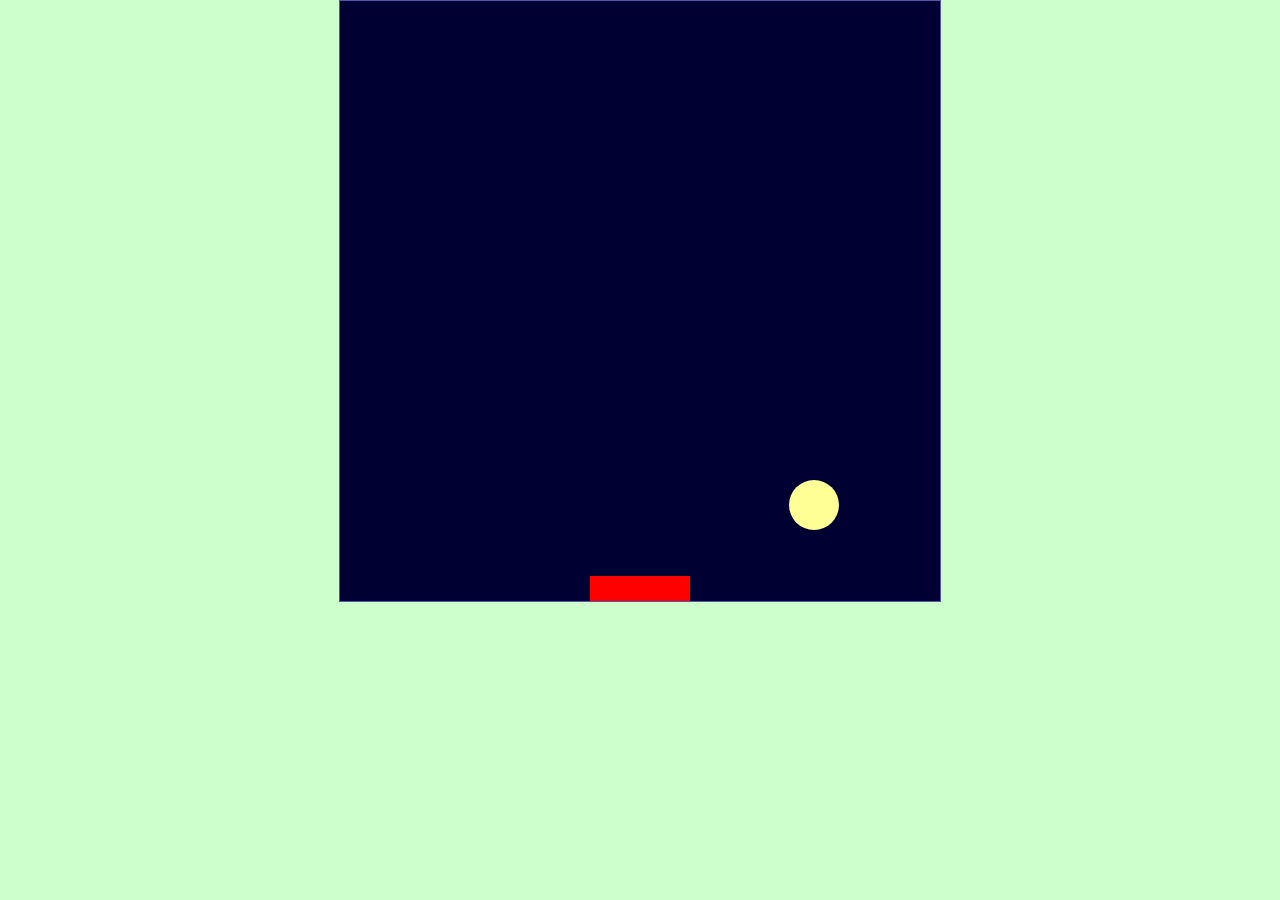
==== game.html @ d0bc6ce3 "Проект. Сотстояние на 19.12.2024" ====
<!DOCTYPE html>
<html lang="ru">

<head>
    <meta charset="UTF-8">
    <meta name="viewport" content="width=device-width, initial-scale=1.0">
    <title>Игра</title>
    <link rel="stylesheet" href="./css/style.css">
</head>

<body>
    <div class="game_container">
        <canvas class="game_canvas" id="canv"></canvas>
    </div>

    <script src="./game.js"></script>
</body>

</html>
---- css/style.css ----
body {
    background-color: #cfc;
    margin: 0;
    padding: 0;
}

.main_container {
    width: 1200px;
    margin: 0 auto;
}

header {
    background-color: #113;
    display: flex;
    justify-content: space-between;
    align-items: center;
    align-content: center;
}

.logo_wrapper {
    width: 100px;
    height: 100px;
    margin: 5px;
}

.header_text {
    width: 1000px;
    font-size: 36px;
    color: #fff;
    font-weight: 600;
    text-align: center;
}

.logo {
    width: 100px;
    height: 100px;
}

main {
    display: flex;
    flex-wrap: wrap;
    justify-content: flex-start;
}

.card {
    width: 250px;
    height: 400px;
    border: 1px solid #113;
    border-radius: 20px;
    background-color: #ffc;
    margin: 20px;
}

.card:hover {
    background-color: #fcf;
    /*fdfgd*/
}

.card_image_wrapper {
    width: 230px;
    height: 150px;
    border-radius: 5px;
    margin: 0 auto;
    margin-top: 10px;
}

.card_image {
    width: 230px;
    height: 150px;
    border-radius: 10px;
}

.card_name_wrapper {
    text-align: center;
    font-size: 24px;
    color: #55a;
    font-weight: 600;
}

.card_description_wrapper {
    height: 100px;
    overflow: hidden;
    text-align: justify;
    padding: 10px;
    position: relative;
    font-size: 18px;
}

.card_description_wrapper::after {
    content: "";
    position: absolute;
    width: 250px;
    height: 20px;
    left: 0;
    bottom: 0;
    background: linear-gradient(180deg, transparent, #ffc 50%);
}

.card:hover .card_description_wrapper::after {
    background: linear-gradient(180deg, transparent, #fcf 50%);
}

.card_price_wrapper {
    font-size: 28px;
    color: #55a;
    padding: 0 10px;
}

.card_button {
    width: 100px;
    height: 1.25em;
    font-size: 28px;
    margin: 0 auto;
    border: #113 solid 1px;
    text-align: center;
    margin-top: 10px;
    border-radius: 10px;
    background-color: #fce000;
    cursor: pointer;
}

.card_button:hover {
    background-color: #f00;
    color: #fff;
    border: #fff solid 1px;
}

.card>a {
    text-decoration: none;
    color: #000;
}

.modal {
    width: 500px;
    height: 300px;
    background-color: #411;
    border: #000 5px solid;
    position: fixed;
    left: 50%;
    top: 50%;
    transform: translate(-50%, -50%);
    display: none;
}

.button_close {
    font-size: 32px;
    text-align: center;
    width: 25px;
    color: #fff;
    font-weight: 600;
    cursor: pointer;
    position: absolute;
    right: 5px;
}

.button_close:hover {
    color: #f00;
}

.menu_list>li {
    display: inline-block;
    list-style-type: none;
    margin-right: 20px;
}

.game_container {
    width: 600px;
    height: 600px;
    margin: 0 auto;
    border: #55a 1px solid;
}

.game_canvas {
    width: 600px;
    height: 600px;
}
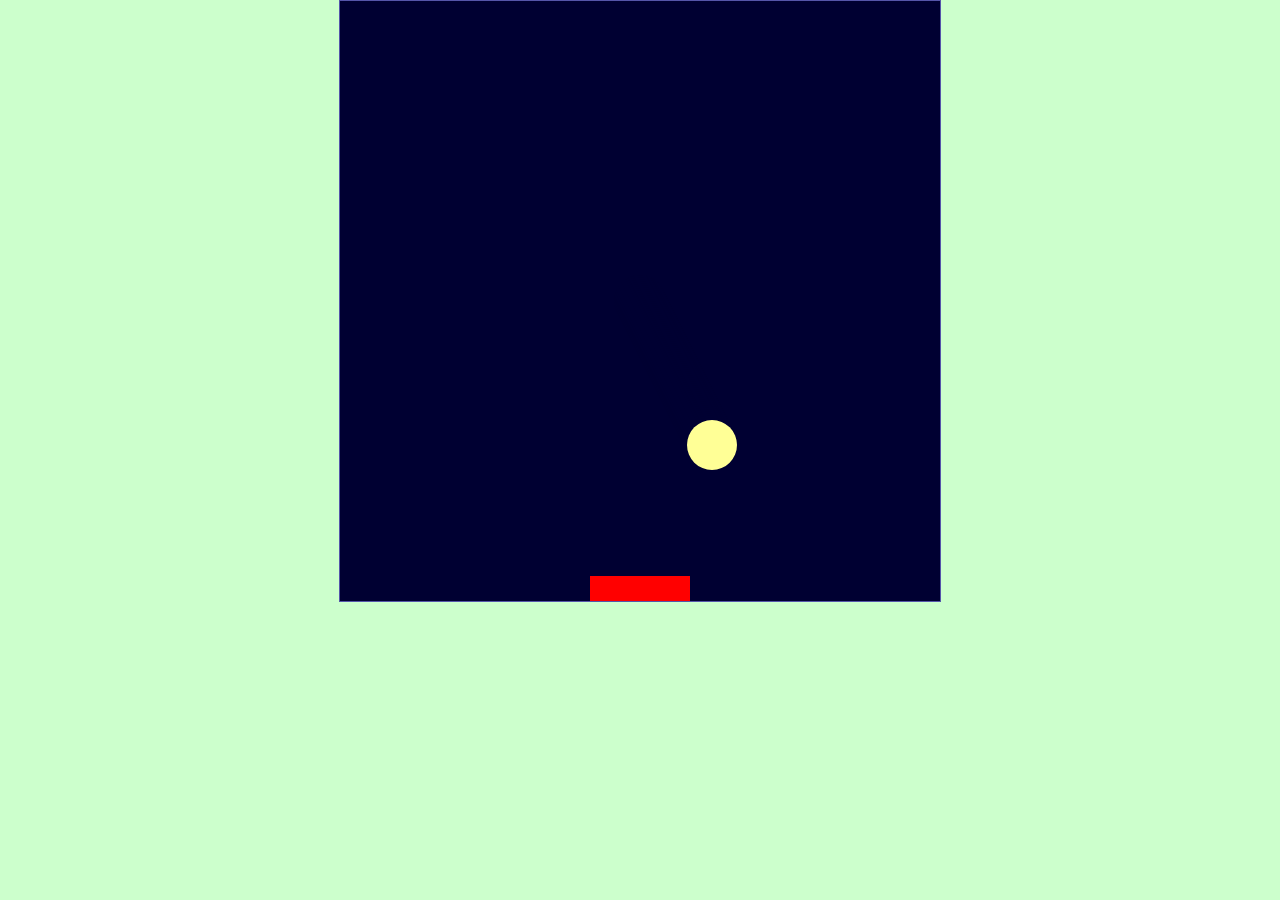
==== commit c40baf09: "Добавлена отрисовка очков и уровня" ====
--- a/game.html
+++ b/game.html
@@ -11,6 +11,7 @@
 <body>
     <div class="game_container">
         <canvas class="game_canvas" id="canv"></canvas>
+        <canvas class="game_canvas" id="canv2"></canvas>
     </div>
 
     <script src="./game.js"></script>
--- a/css/style.css
+++ b/css/style.css
@@ -168,9 +168,11 @@
     height: 600px;
     margin: 0 auto;
     border: #55a 1px solid;
+    position: relative;
 }
 
 .game_canvas {
+    position: absolute;
     width: 600px;
     height: 600px;
 }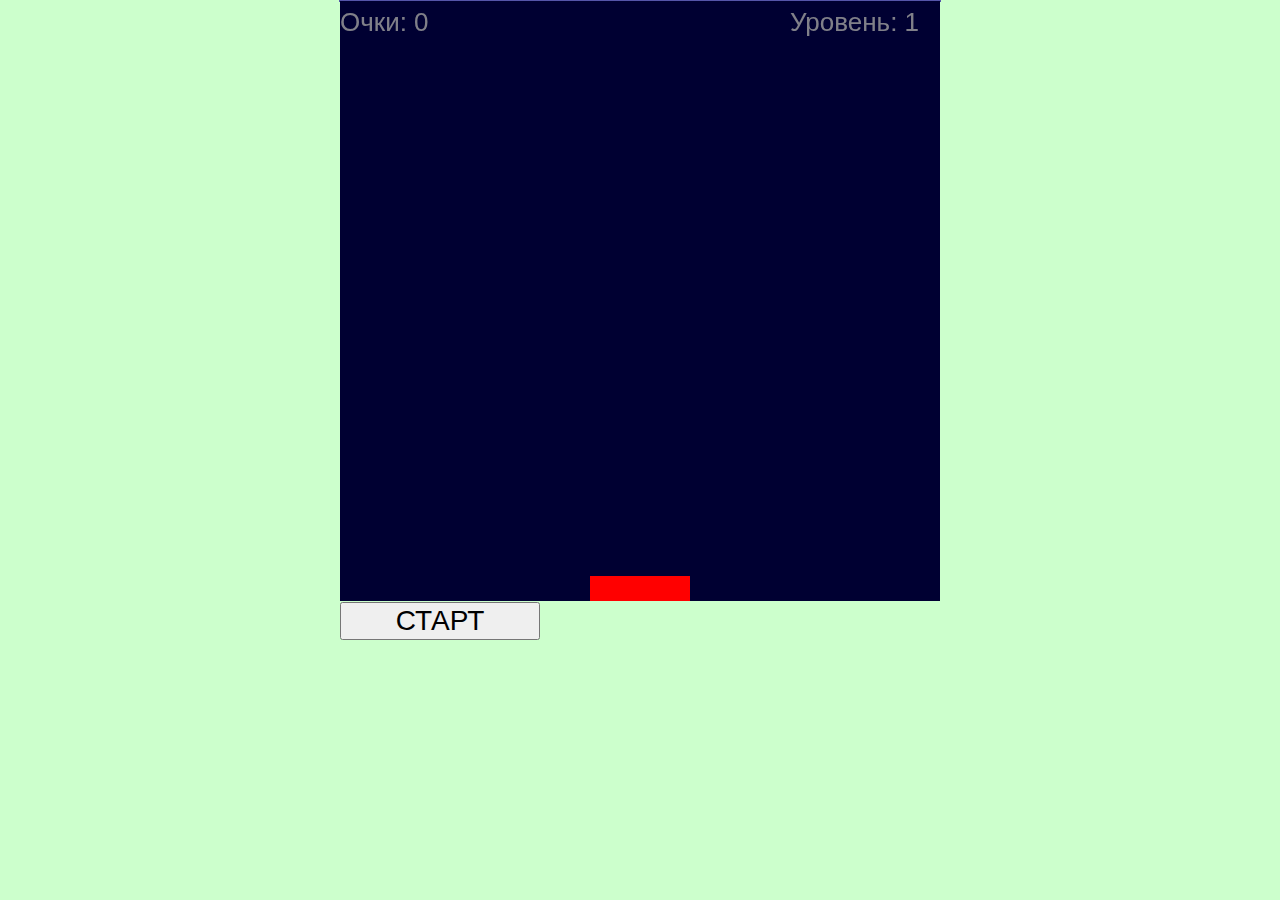
==== commit 5262ba3f: "Добавлена кнопка" ====
--- a/game.html
+++ b/game.html
@@ -13,6 +13,9 @@
         <canvas class="game_canvas" id="canv"></canvas>
         <canvas class="game_canvas" id="canv2"></canvas>
     </div>
+    <div class="game_btn_container">
+        <button id="btn1" onclick="btn1Click()">СТАРТ</button>
+    </div>
 
     <script src="./game.js"></script>
 </body>
--- a/css/style.css
+++ b/css/style.css
@@ -165,7 +165,6 @@
 
 .game_container {
     width: 600px;
-    height: 600px;
     margin: 0 auto;
     border: #55a 1px solid;
     position: relative;
@@ -175,4 +174,15 @@
     position: absolute;
     width: 600px;
     height: 600px;
+}
+
+#btn1 {
+    width: 200px;
+    font-size: 28px;
+}
+
+.game_btn_container {
+    width: 600px;
+    margin: 0 auto;
+    margin-top: 600px;
 }